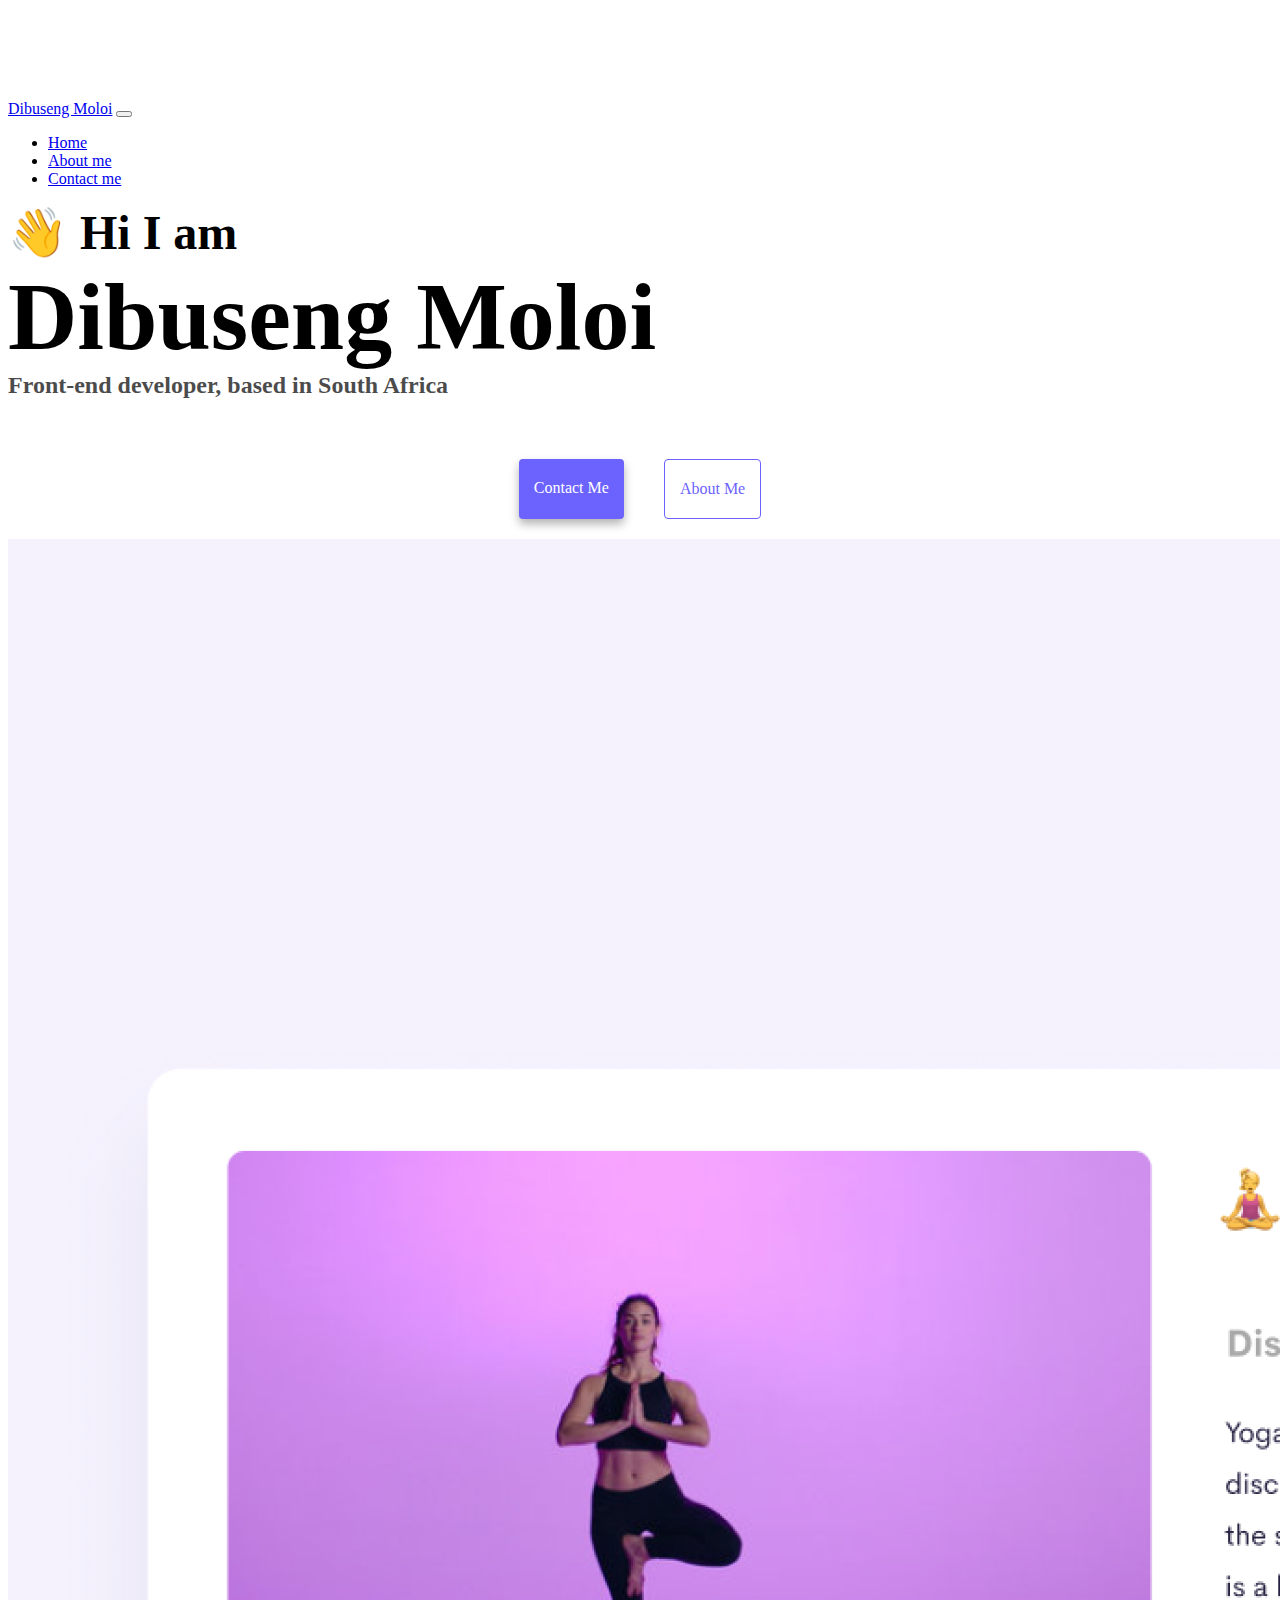
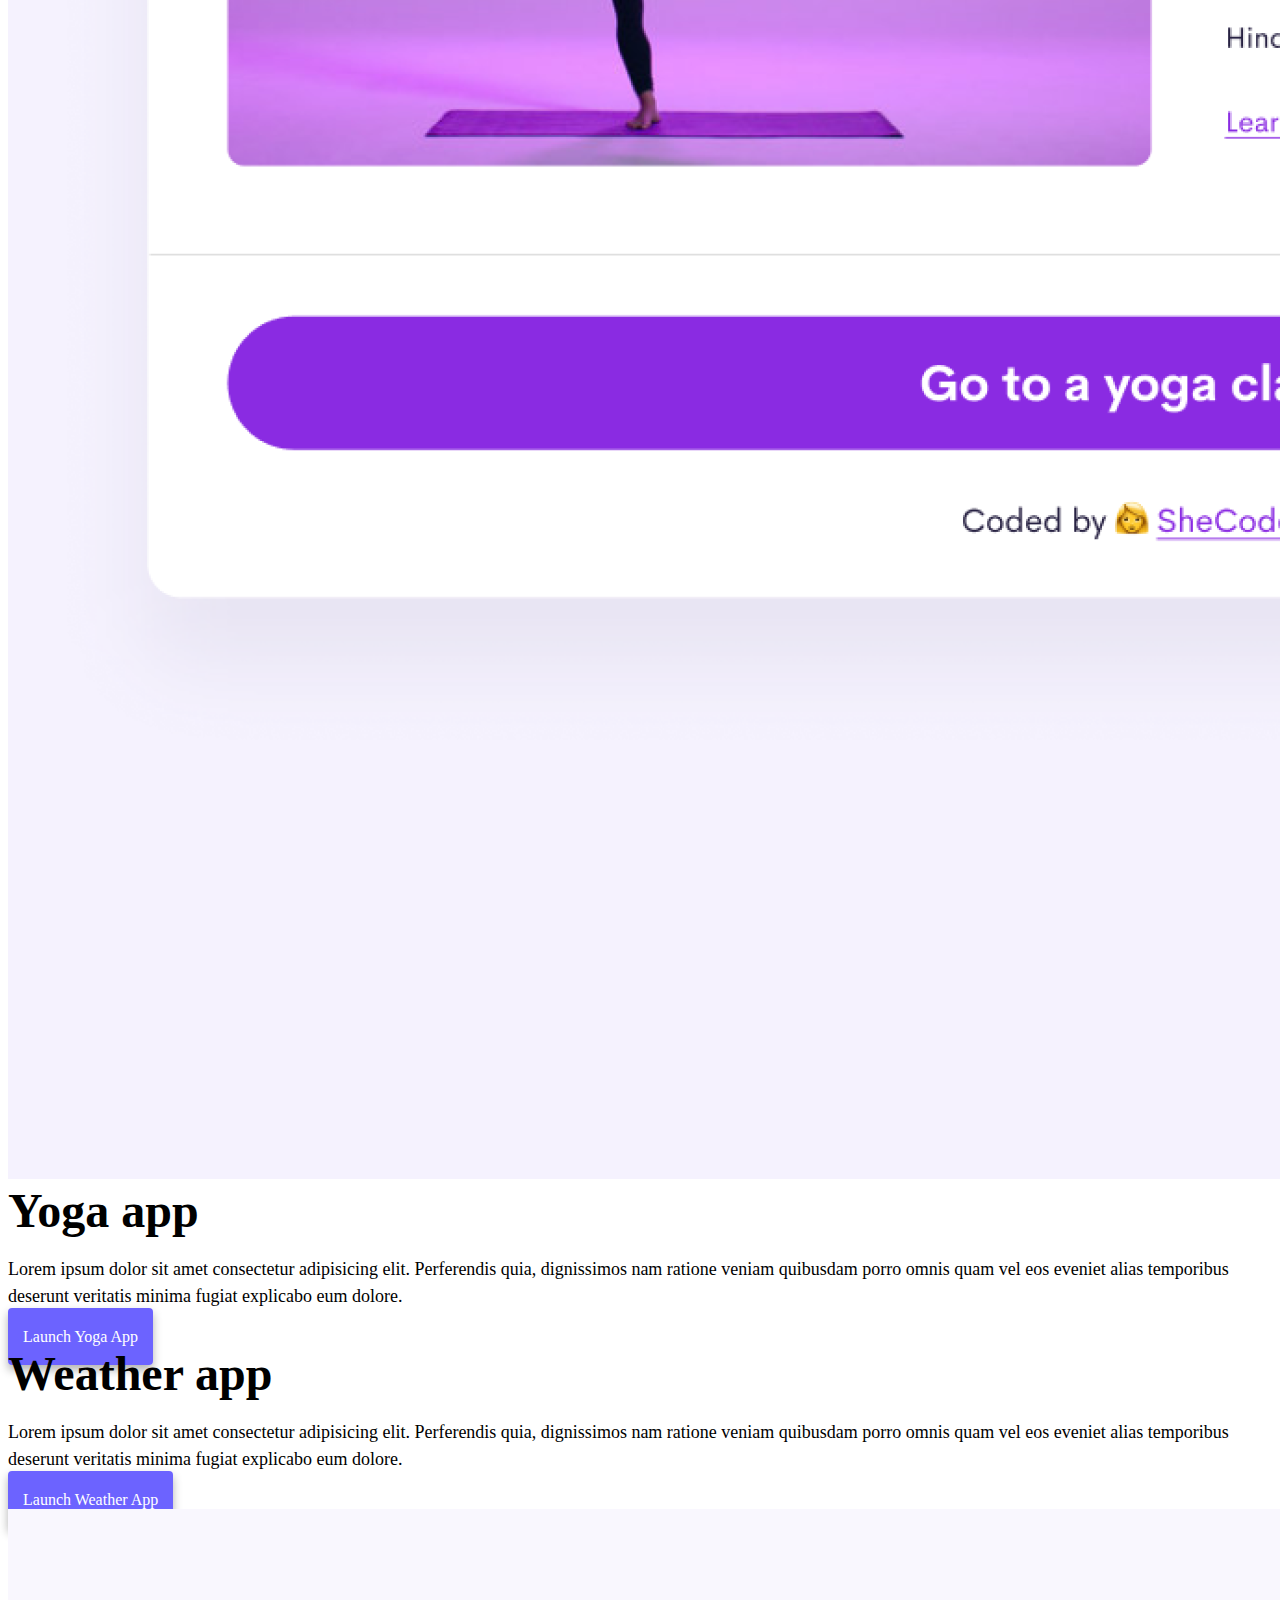
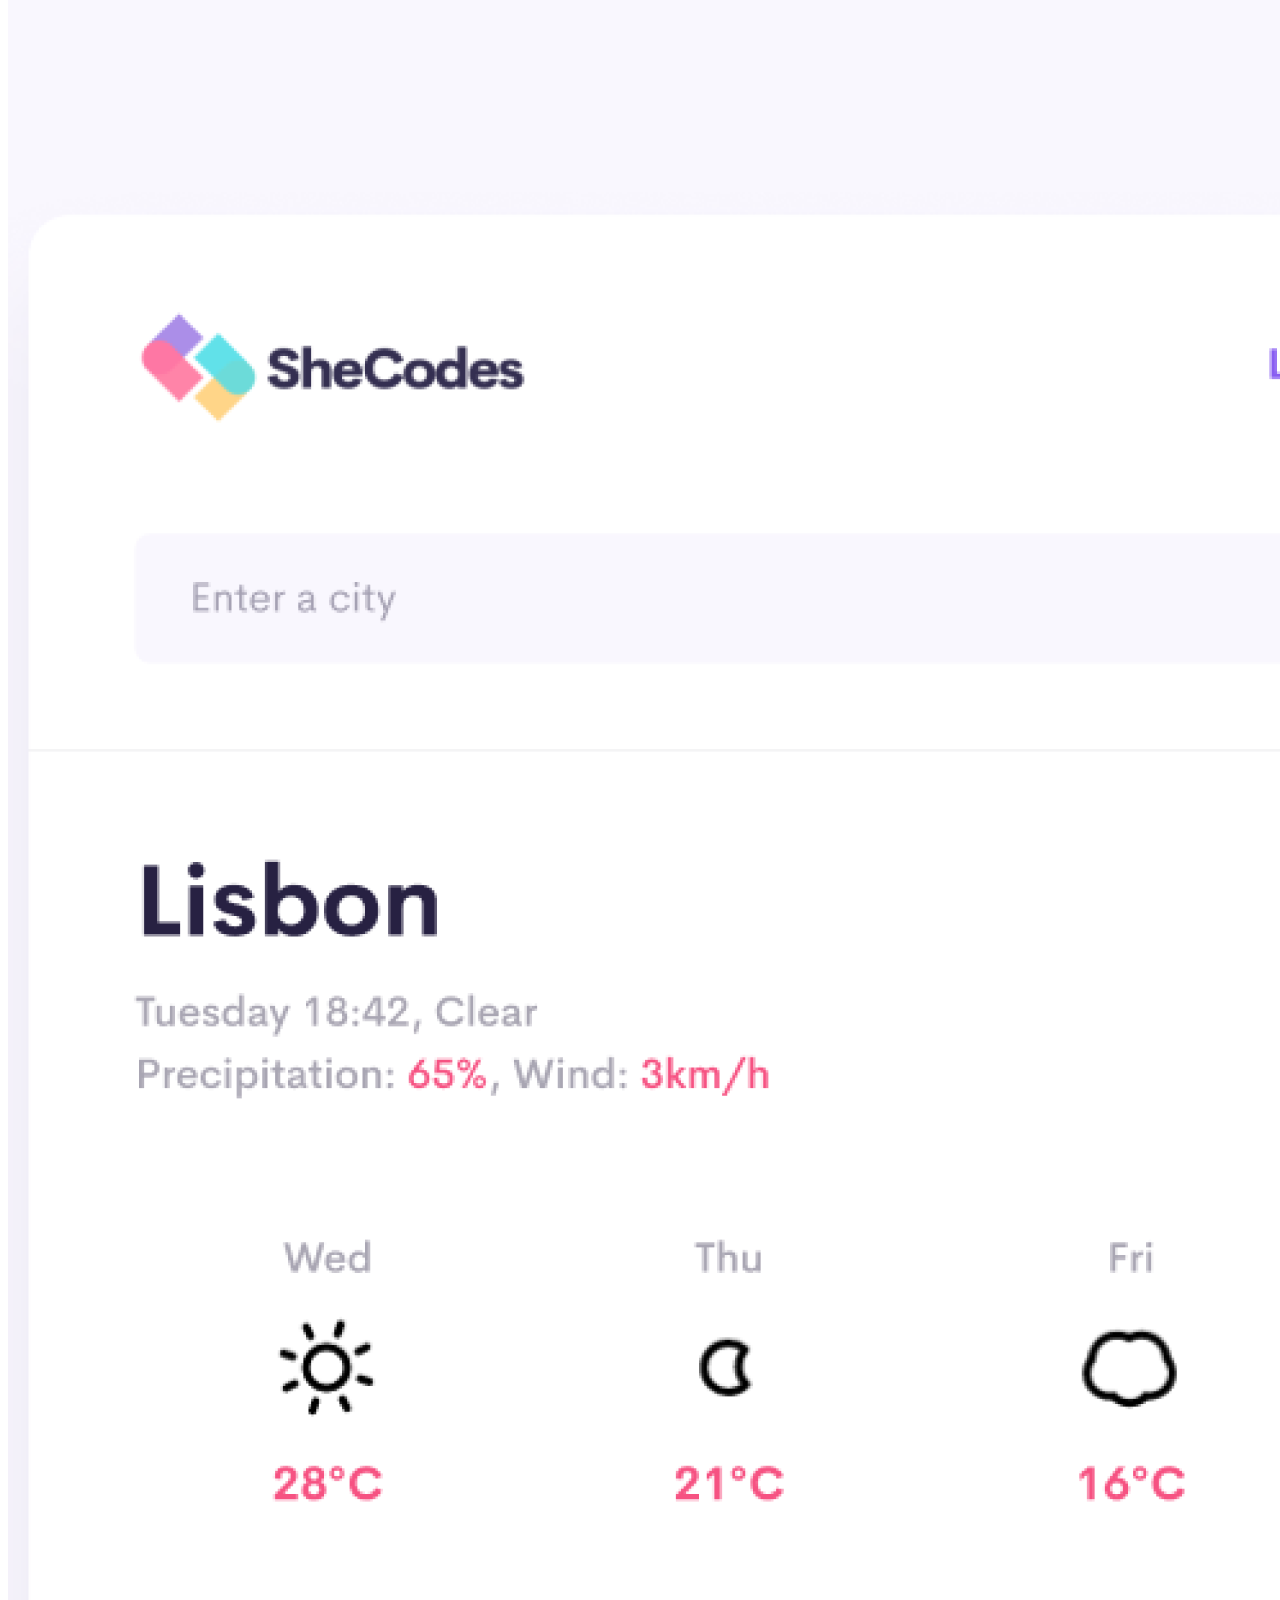
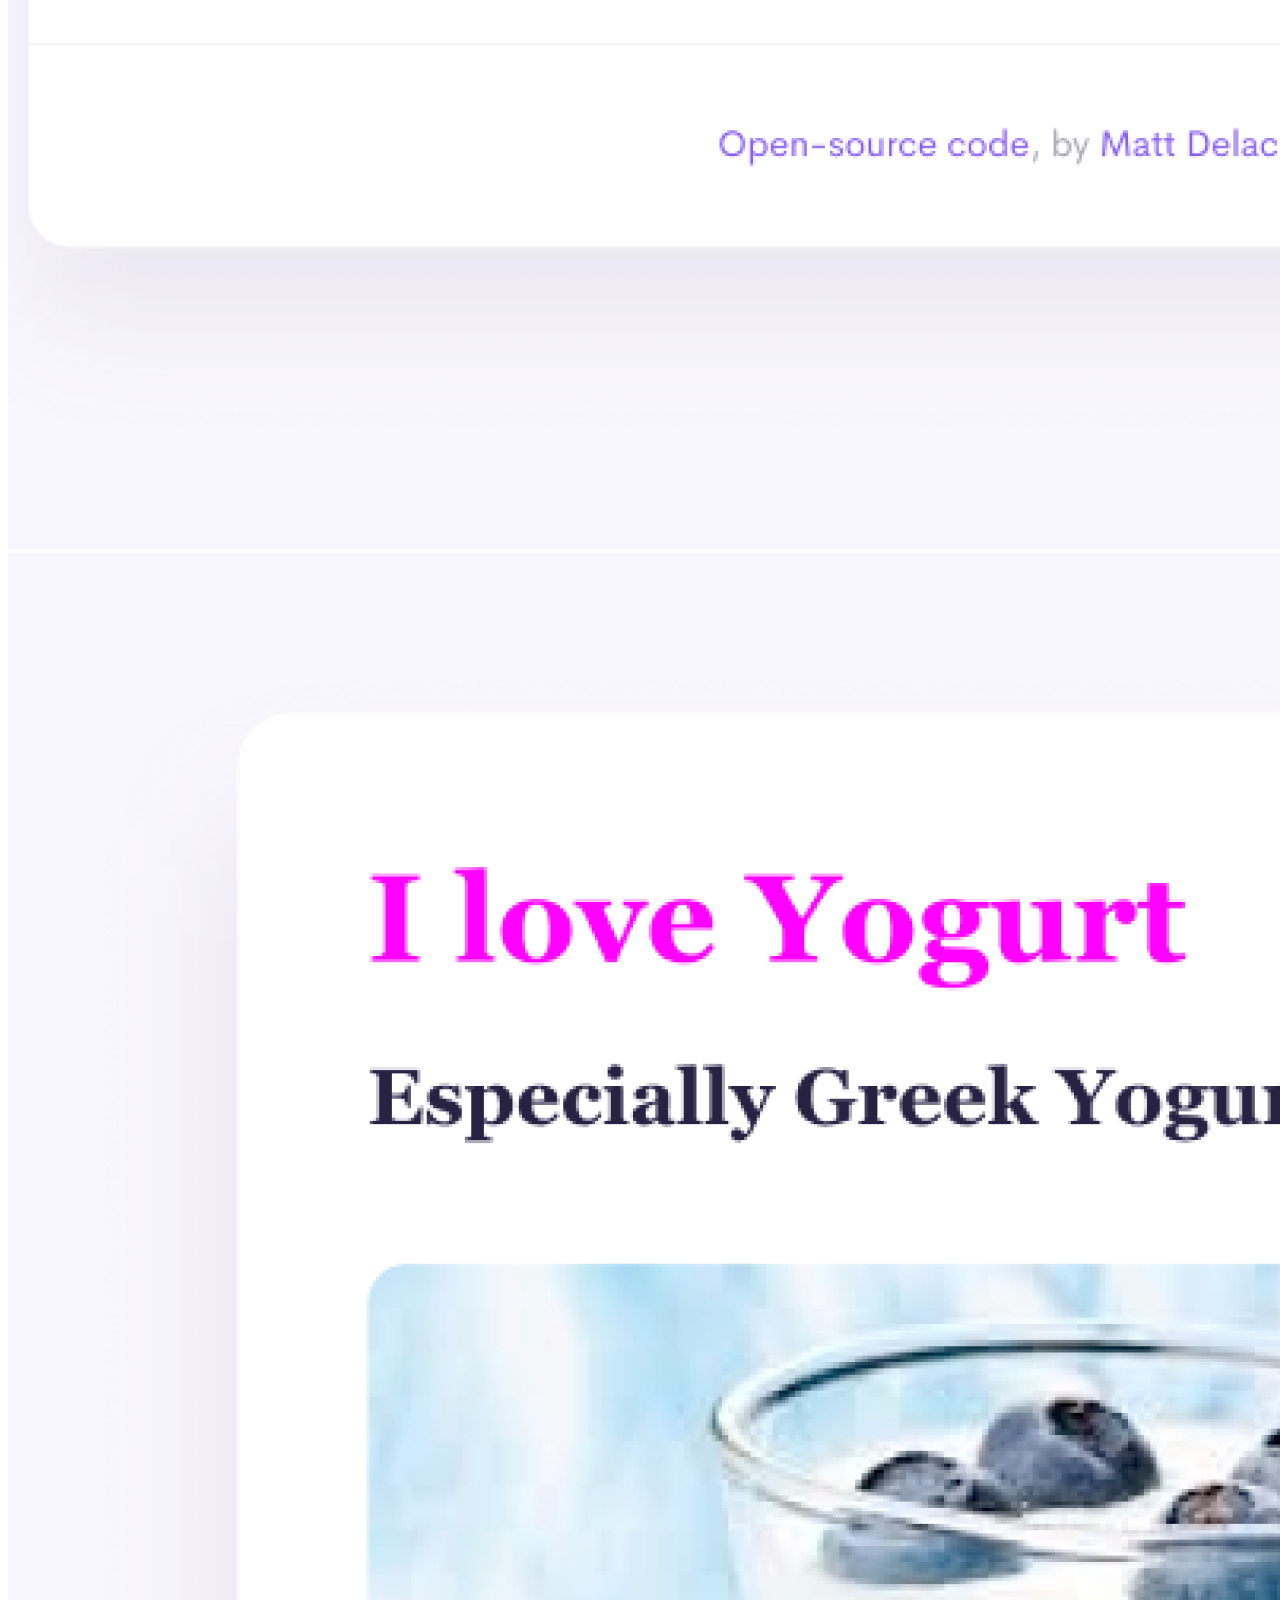
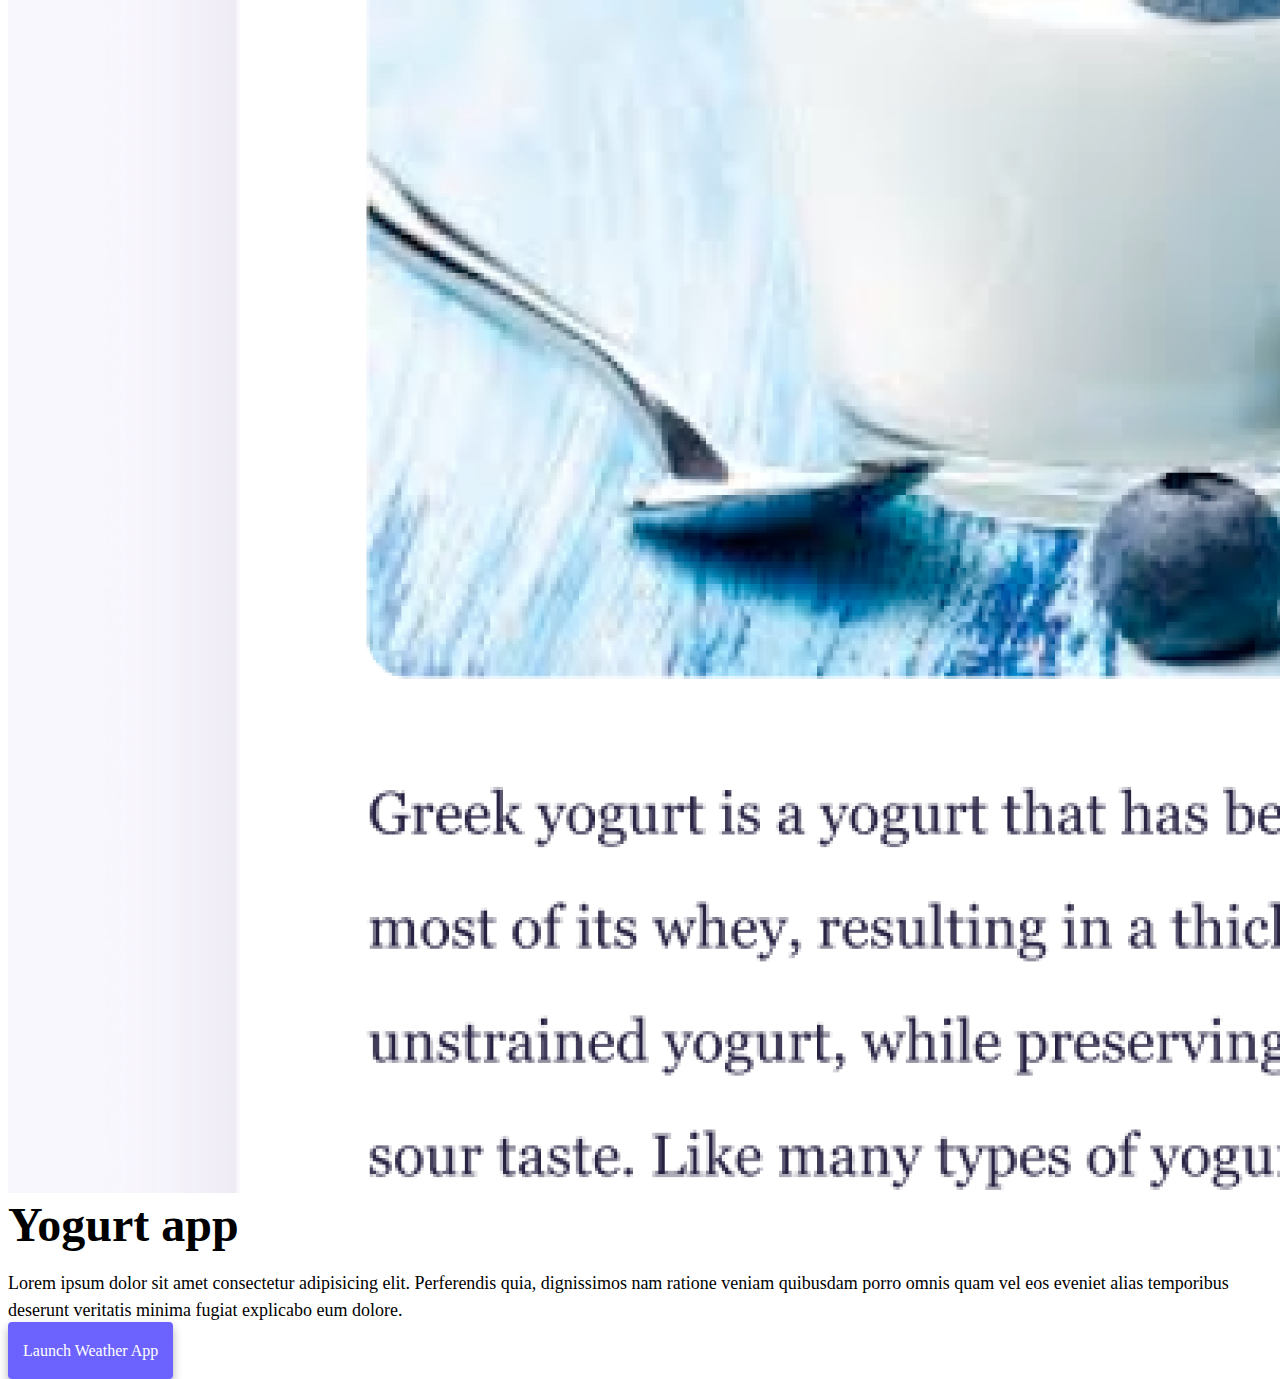
==== index.html @ 33041674 "added html and css." ====
<!DOCTYPE html>
<html lang="en">
  <head>
    <meta charset="UTF-8" />
    <meta http-equiv="X-UA-Compatible" content="IE=edge" />
    <meta name="viewport" content="width=device-width, initial-scale=1.0" />
    <title>Aspiring front end developer- Dibuseng Moloi</title>
    <meta
      name="description"
      content=" Dibuseng Moloi is an aspiring front end
    developer from South Africa view her profile to see the projects she has woked on"
    />
    <link
      href="https://cdn.jsdelivr.net/npm/bootstrap@5.0.0-beta2/dist/css/bootstrap.min.css"
      rel="stylesheet"
      integrity="sha384-BmbxuPwQa2lc/FVzBcNJ7UAyJxM6wuqIj61tLrc4wSX0szH/Ev+nYRRuWlolflfl"
      crossorigin="anonymous"
    />
    <script
      src="https://cdn.jsdelivr.net/npm/bootstrap@5.0.0-beta2/dist/js/bootstrap.bundle.min.js"
      integrity="sha384-b5kHyXgcpbZJO/tY9Ul7kGkf1S0CWuKcCD38l8YkeH8z8QjE0GmW1gYU5S9FOnJ0"
      crossorigin="anonymous"
    ></script>
    <link rel="stylesheet" href="style.css" />
  </head>
  <body>
    <nav class="navbar navbar-expand-lg navbar-light bg-light fixed-top">
      <div class="container">
        <a class="navbar-brand" href="index.html">Dibuseng Moloi</a>
        <button
          class="navbar-toggler"
          type="button"
          data-bs-toggle="collapse"
          data-bs-target="#navbarNav"
          aria-controls="navbarNav"
          aria-expanded="false"
          aria-label="Toggle navigation"
        >
          <span class="navbar-toggler-icon"></span>
        </button>
        <div class="collapse navbar-collapse" id="navbarNav">
          <ul class="navbar-nav">
            <li class="nav-item">
              <a class="nav-link active" aria-current="page" href="index.html"
                >Home</a
              >
            </li>
            <li class="nav-item">
              <a class="nav-link" href="about.html">About me</a>
            </li>
            <li class="nav-item">
              <a class="nav-link" href="about.html#contact">Contact me</a>
            </li>
          </ul>
        </div>
      </div>
    </nav>
    <h2 class="text-center">👋 Hi I am</h2>
    <h1 class="text-center">Dibuseng Moloi</h1>
    <h3 class="text-center">Front-end developer, based in South Africa</h3>
    <div class="navigation-links mb-5">
      <a href="about.html#contact" class="primary-link">Contact me</a>
      <a href="about.html" class="secondary-link">About me</a>
    </div>
    <div class="container">
      <div class="row">
        <div class="col-6">
          <img src="images/yoga(1).png" class="img-fluid rounded" />
        </div>
        <div class="col-6">
          <h2 class="mb-3">Yoga app</h2>
          <p>
            Lorem ipsum dolor sit amet consectetur adipisicing elit. Perferendis
            quia, dignissimos nam ratione veniam quibusdam porro omnis quam vel
            eos eveniet alias temporibus deserunt veritatis minima fugiat
            explicabo eum dolore.
          </p>
          <div class="mt-5">
            <a href="#" class="primary-link">Launch Yoga App</a>
          </div>
        </div>
      </div>
      <div class="row mt-5">
        <div class="col-6">
          <h2 class="mb-3">Weather app</h2>
          <p>
            Lorem ipsum dolor sit amet consectetur adipisicing elit. Perferendis
            quia, dignissimos nam ratione veniam quibusdam porro omnis quam vel
            eos eveniet alias temporibus deserunt veritatis minima fugiat
            explicabo eum dolore.
          </p>
          <div class="mt-5">
            <a href="#" class="primary-link">Launch Weather App</a>
          </div>
        </div>
        <div class="col-6">
          <img src="images/weather(1).png" class="img-fluid rounded" />
        </div>
      </div>
      <div class="row mt-5">
        <div class="col-6">
          <img src="images/yogurt(1).png" class="img-fluid rounded" />
        </div>
        <div class="col-6">
          <h2 class="mb-3">Yogurt app</h2>
          <p>
            Lorem ipsum dolor sit amet consectetur adipisicing elit. Perferendis
            quia, dignissimos nam ratione veniam quibusdam porro omnis quam vel
            eos eveniet alias temporibus deserunt veritatis minima fugiat
            explicabo eum dolore.
          </p>
          <div class="mt-5">
            <a href="#" class="primary-link">Launch Weather App</a>
          </div>
        </div>
      </div>
    </div>
  </body>
</html>
---- style.css ----
:root {
  --primary-color: #6c63ff;
  --secondary-color: #f5f2fe;
  --box-shadow: 0 5px 10px rgba(0, 0, 0, 0.3);
}

body {
  margin-top: 100px;
}

h1,
h2,
h3 {
  margin: 0;
}

h1 {
  font-size: 96px;
}

h2 {
  font-size: 48px;
}

h3 {
  font-size: 24px;
  opacity: 0.7;
}

p {
  font-size: 18px;
  line-height: 1.5;
}

.navigation-links {
  display: flex;
  margin-top: 40px;
  justify-content: center;
}

.navigation-links a {
  margin: 20px;
}

.primary-link {
  border-radius: 4px;
  padding: 20px 15px;
  text-decoration: none;
  text-transform: capitalize;
  background: var(--primary-color);
  box-shadow: var(--box-shadow);
  color: white;
}

.secondary-link {
  border-radius: 4px;
  padding: 20px 15px;
  text-decoration: none;
  text-transform: capitalize;
  color: var(--primary-color);
  border: 1px solid var(--primary-color);
}

.homepage-link {
  color: var(--primary-color);
  text-align: center;
  display: block;
}

.about-paragraphs {
  margin: 30px 0;
}

.about-paragraphs p {
  margin: 10px;
}

.email-link {
  display: flex;
  justify-content: center;
  color: var(--primary-color);
  font-size: 28px;
  text-decoration: none;
}

.email-link:hover {
  text-decoration: underline;
}
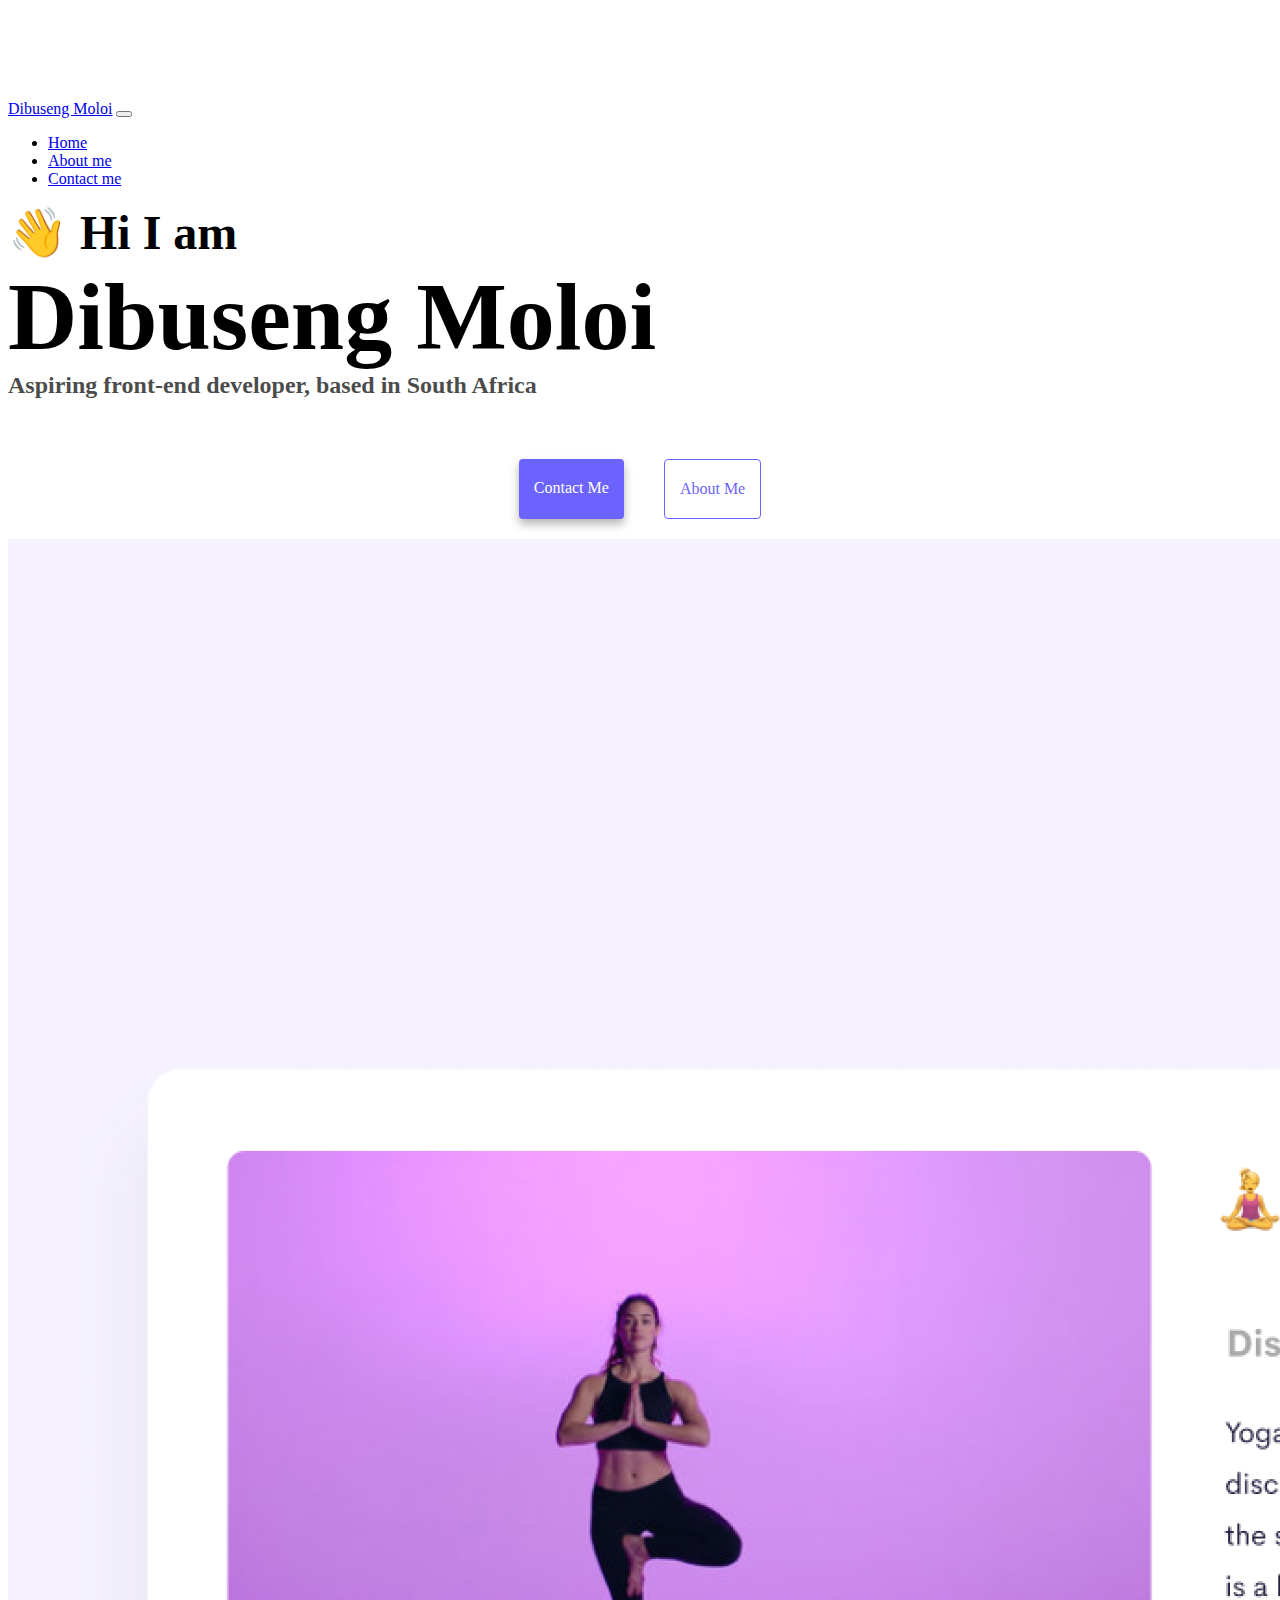
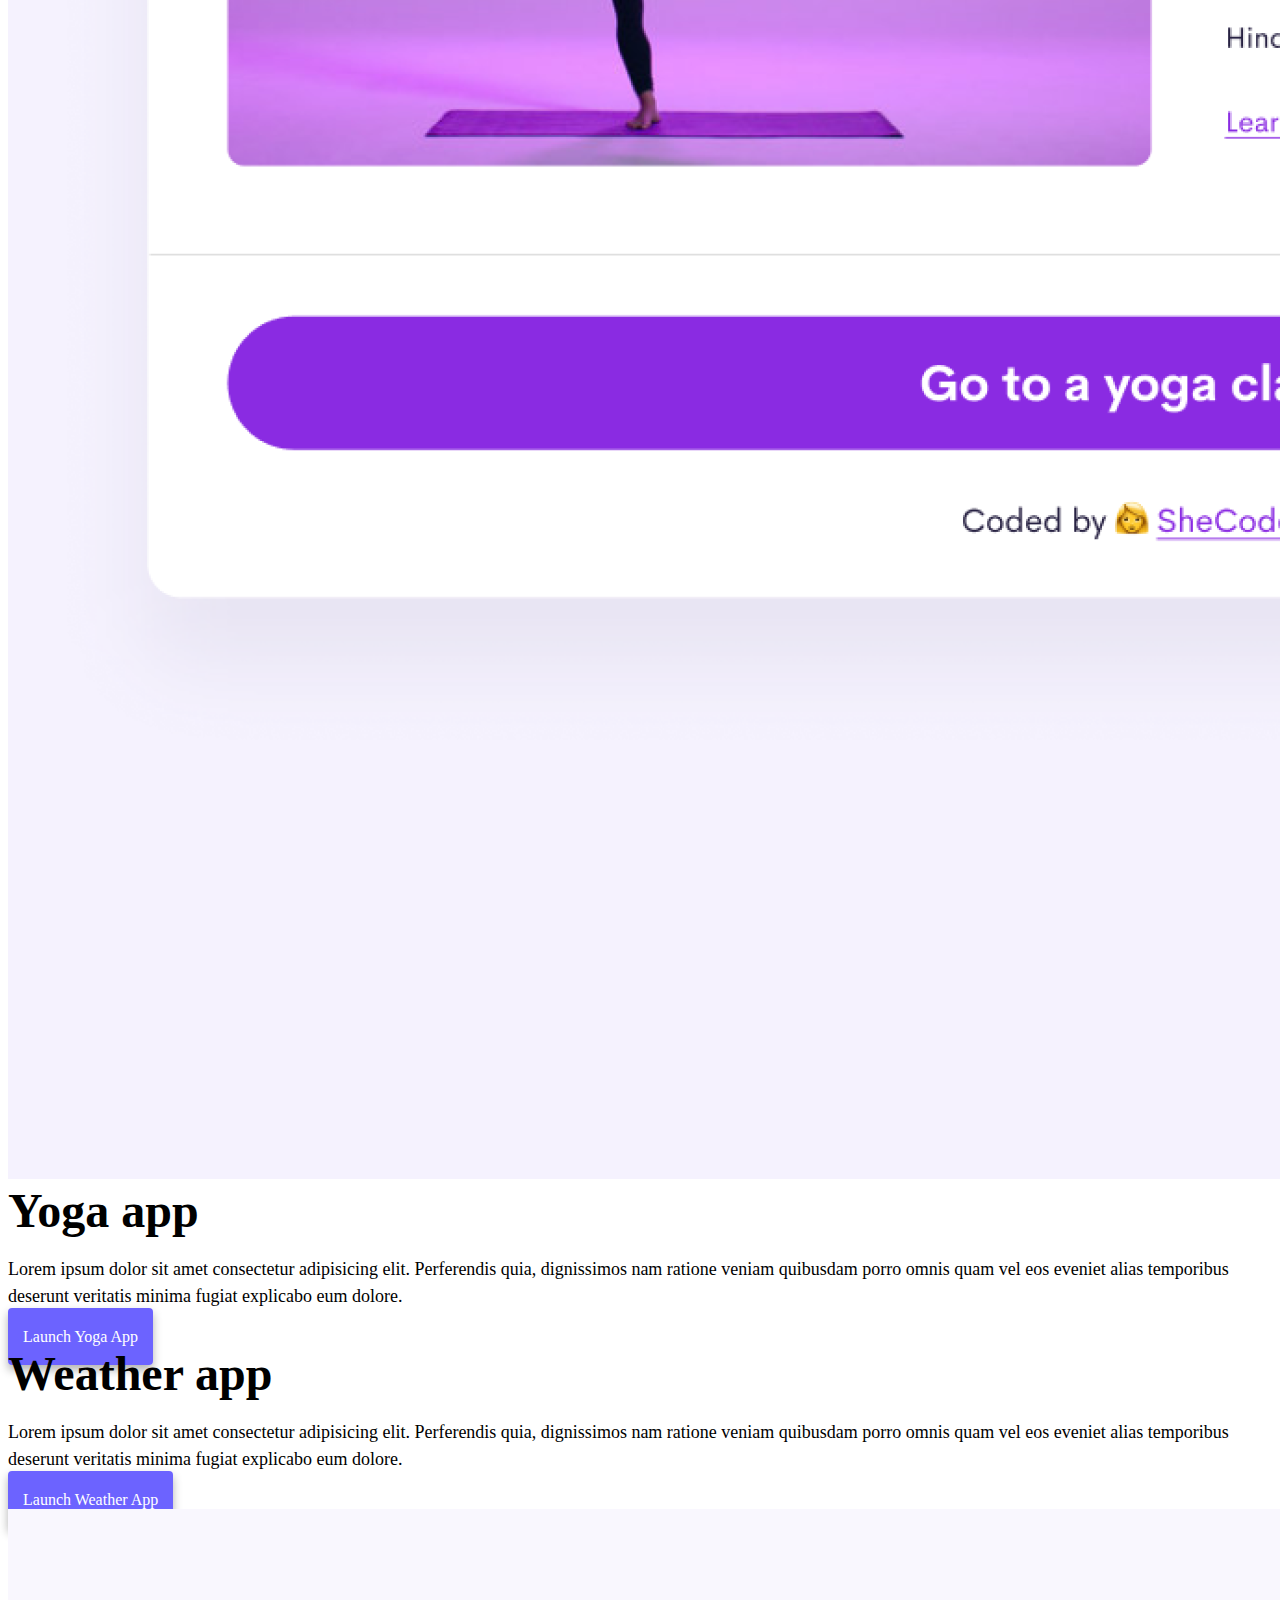
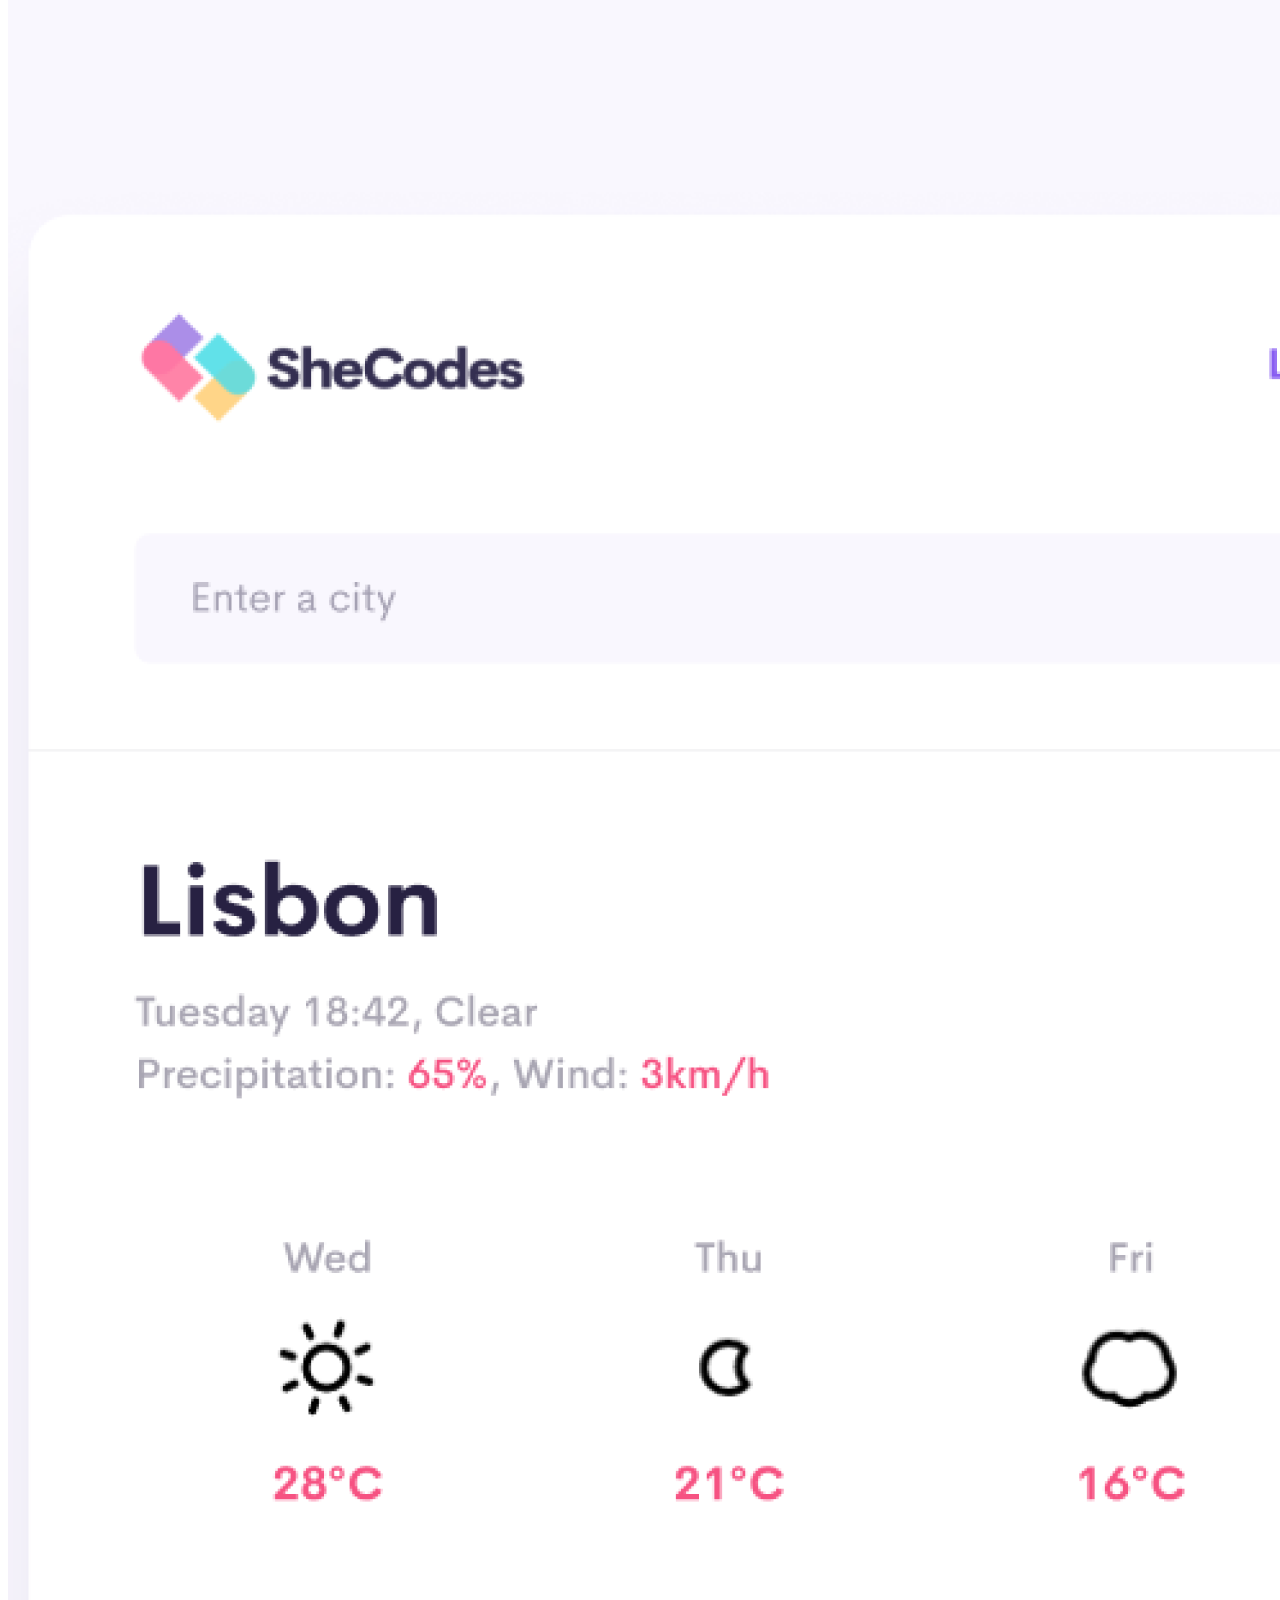
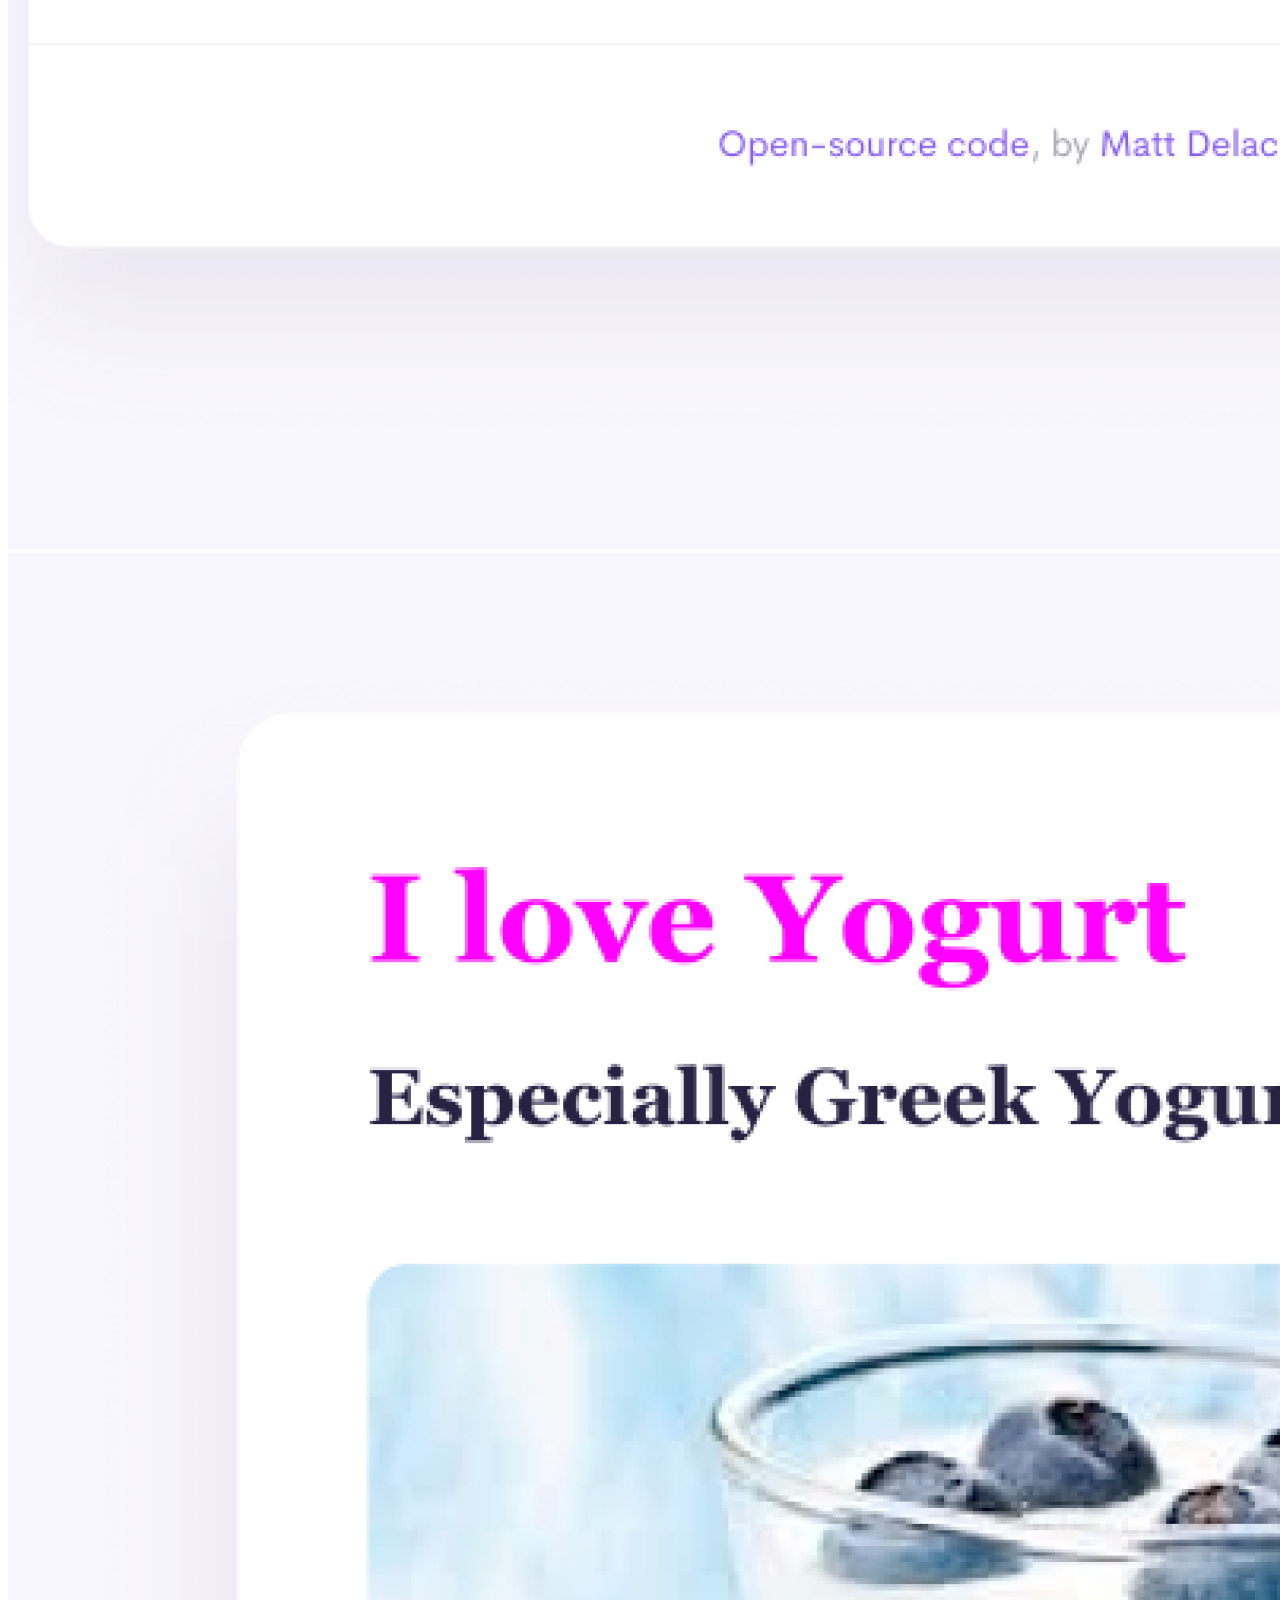
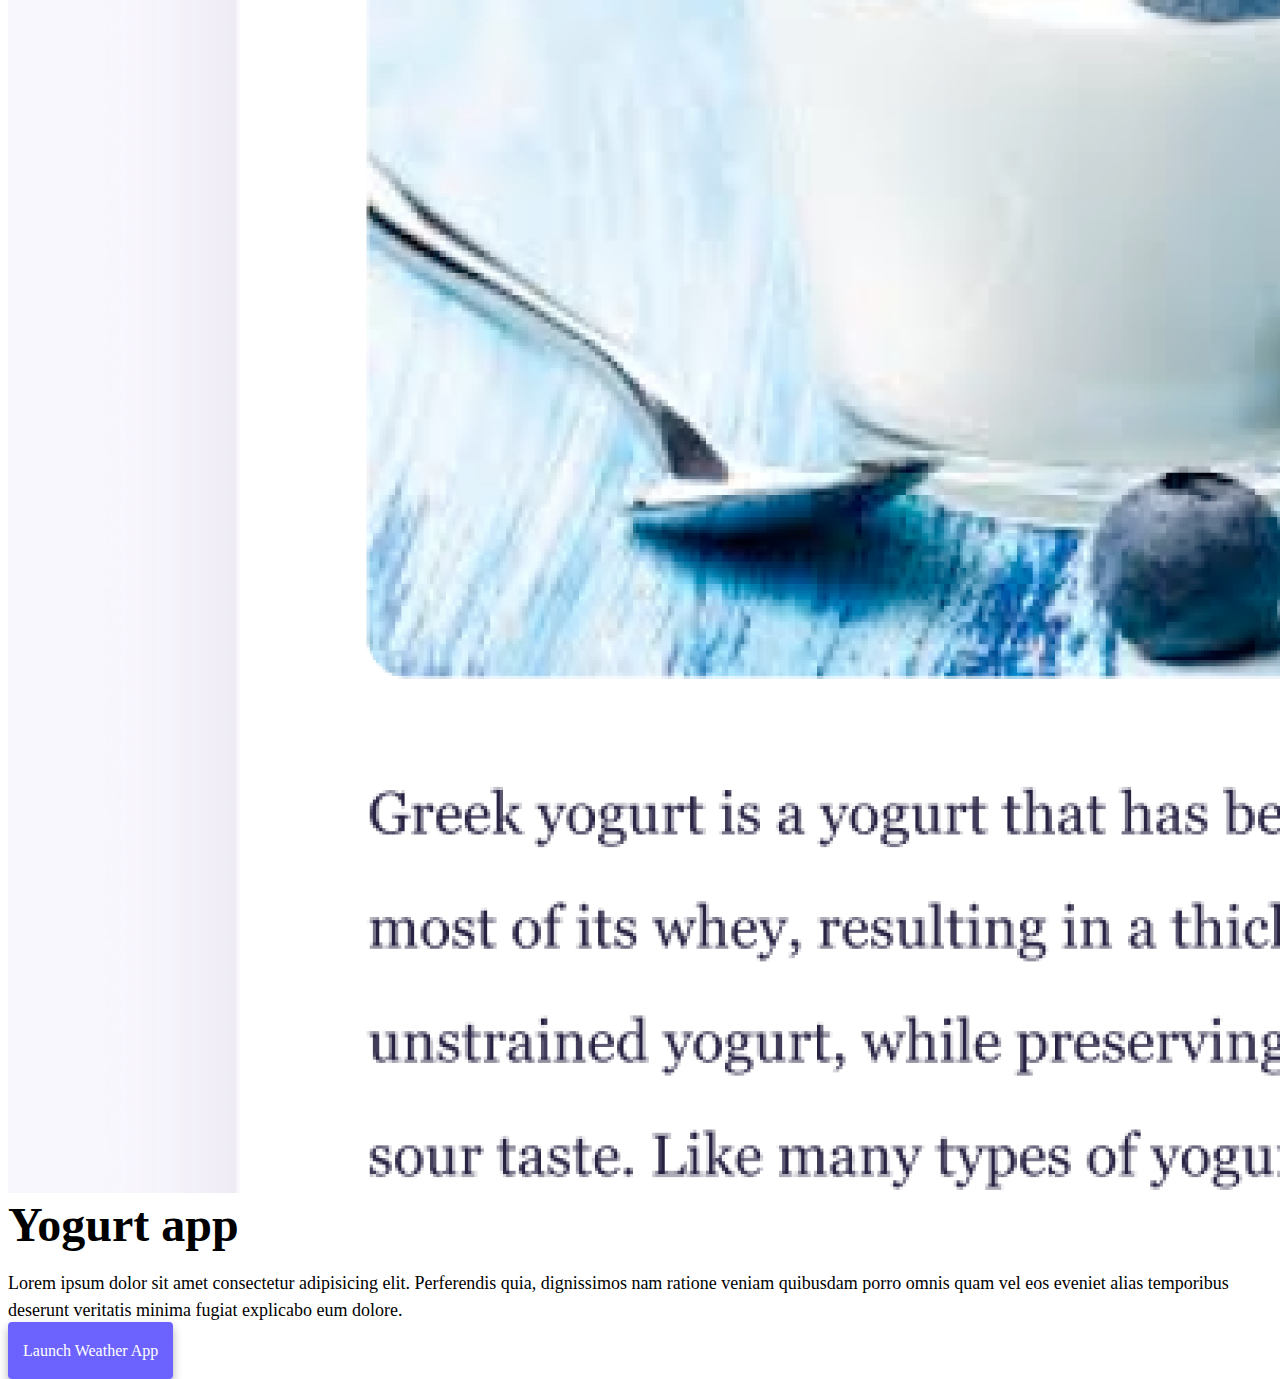
==== commit 4bec5af3: "Added SEO" ====
--- a/index.html
+++ b/index.html
@@ -57,10 +57,14 @@
     </nav>
     <h2 class="text-center">👋 Hi I am</h2>
     <h1 class="text-center">Dibuseng Moloi</h1>
-    <h3 class="text-center">Front-end developer, based in South Africa</h3>
+    <h3 class="text-center">
+      Aspiring front-end developer, based in South Africa
+    </h3>
     <div class="navigation-links mb-5">
       <a href="about.html#contact" class="primary-link">Contact me</a>
-      <a href="about.html" class="secondary-link">About me</a>
+      <a href="about.html" class="secondary-link" title="About Dibuseng Moloi"
+        >About me</a
+      >
     </div>
     <div class="container">
       <div class="row">
--- a/style.css
+++ b/style.css
@@ -79,7 +79,7 @@
   display: flex;
   justify-content: center;
   color: var(--primary-color);
-  font-size: 28px;
+  font-size: 25px;
   text-decoration: none;
 }
 
